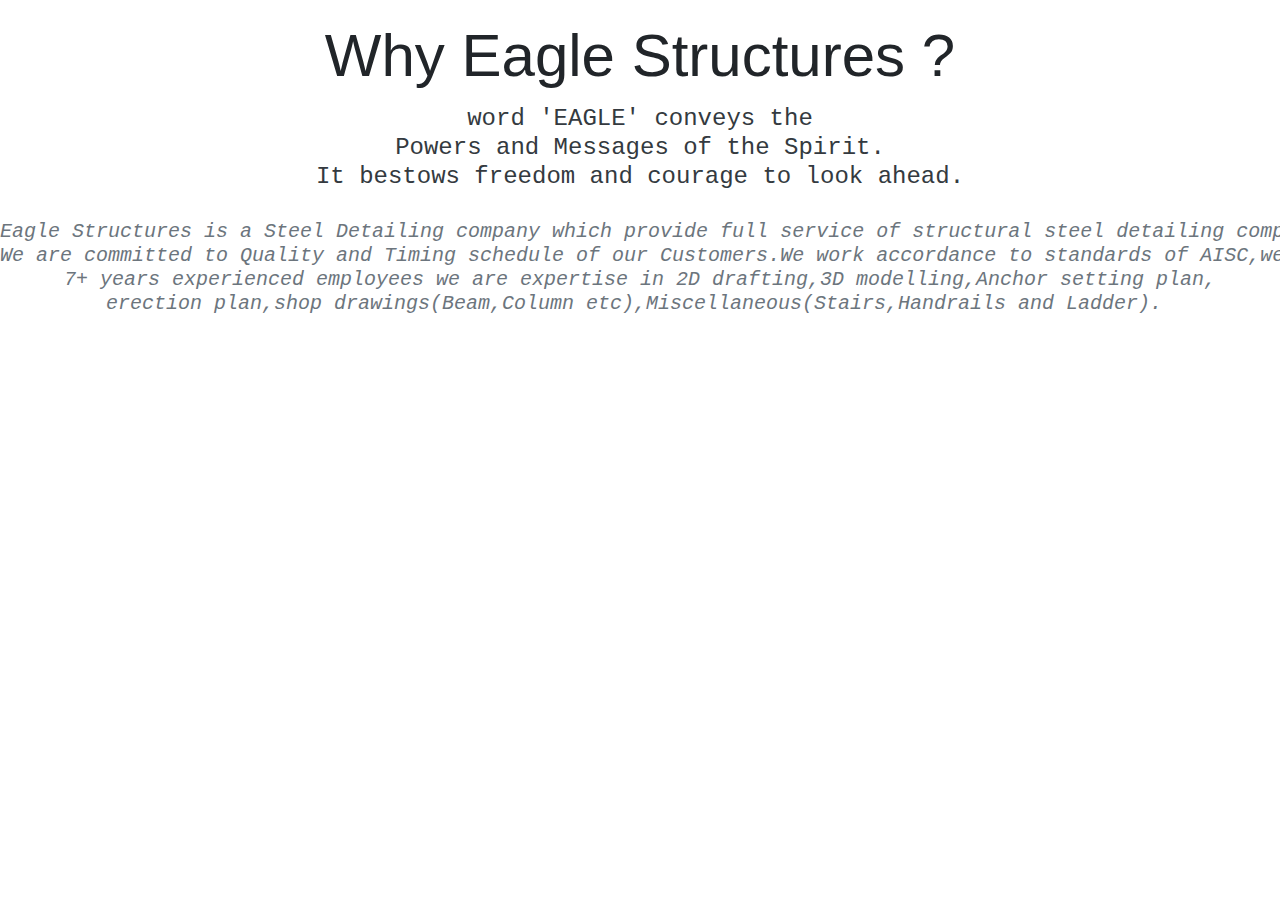
==== about.html @ 6200151a "created about and projects pages" ====
<html>
    <head>

        <title>
            About Us
        </title>
        <link rel="stylesheet" href="https://stackpath.bootstrapcdn.com/bootstrap/4.4.1/css/bootstrap.min.css" integrity="sha384-Vkoo8x4CGsO3+Hhxv8T/Q5PaXtkKtu6ug5TOeNV6gBiFeWPGFN9MuhOf23Q9Ifjh" crossorigin="anonymous">
		<script src="https://stackpath.bootstrapcdn.com/bootstrap/4.4.1/js/bootstrap.min.js" integrity="sha384-wfSDF2E50Y2D1uUdj0O3uMBJnjuUD4Ih7YwaYd1iqfktj0Uod8GCExl3Og8ifwB6" crossorigin="anonymous"></script>
		<script src="https://code.jquery.com/jquery-3.4.1.slim.min.js" integrity="sha384-J6qa4849blE2+poT4WnyKhv5vZF5SrPo0iEjwBvKU7imGFAV0wwj1yYfoRSJoZ+n" crossorigin="anonymous"></script>
		<script src="https://cdn.jsdelivr.net/npm/popper.js@1.16.0/dist/umd/popper.min.js" integrity="sha384-Q6E9RHvbIyZFJoft+2mJbHaEWldlvI9IOYy5n3zV9zzTtmI3UksdQRVvoxMfooAo" crossorigin="anonymous"></script>
        <style>
            .letter{
                padding-top:20px;
            }
            h1{
                
                text-decoration:none;
                font-size:60px;
            }
            .letter2{
                
          padding-top:5px;      
            }
            .letter3{
                
            }
                        
        </style>    
    </head>
    <body>
        <h1 class="letter text-center text-body">Why Eagle Structures ?</h1></a>
            <pre class="letter2 text-center"><h4 class="text-dark"> word 'EAGLE' conveys the 
Powers and Messages of the Spirit.
It bestows freedom and courage to look ahead.</h4>    <i><h5 class="text-secondary letter3">Eagle Structures is a Steel Detailing company which provide full service of structural steel detailing company.
We are committed to Quality and Timing schedule of our Customers.We work accordance to standards of AISC,we have
7+ years experienced employees we are expertise in 2D drafting,3D modelling,Anchor setting plan,
erection plan,shop drawings(Beam,Column etc),Miscellaneous(Stairs,Handrails and Ladder).</i> 
</h5></pre>
    </body>
    </html>
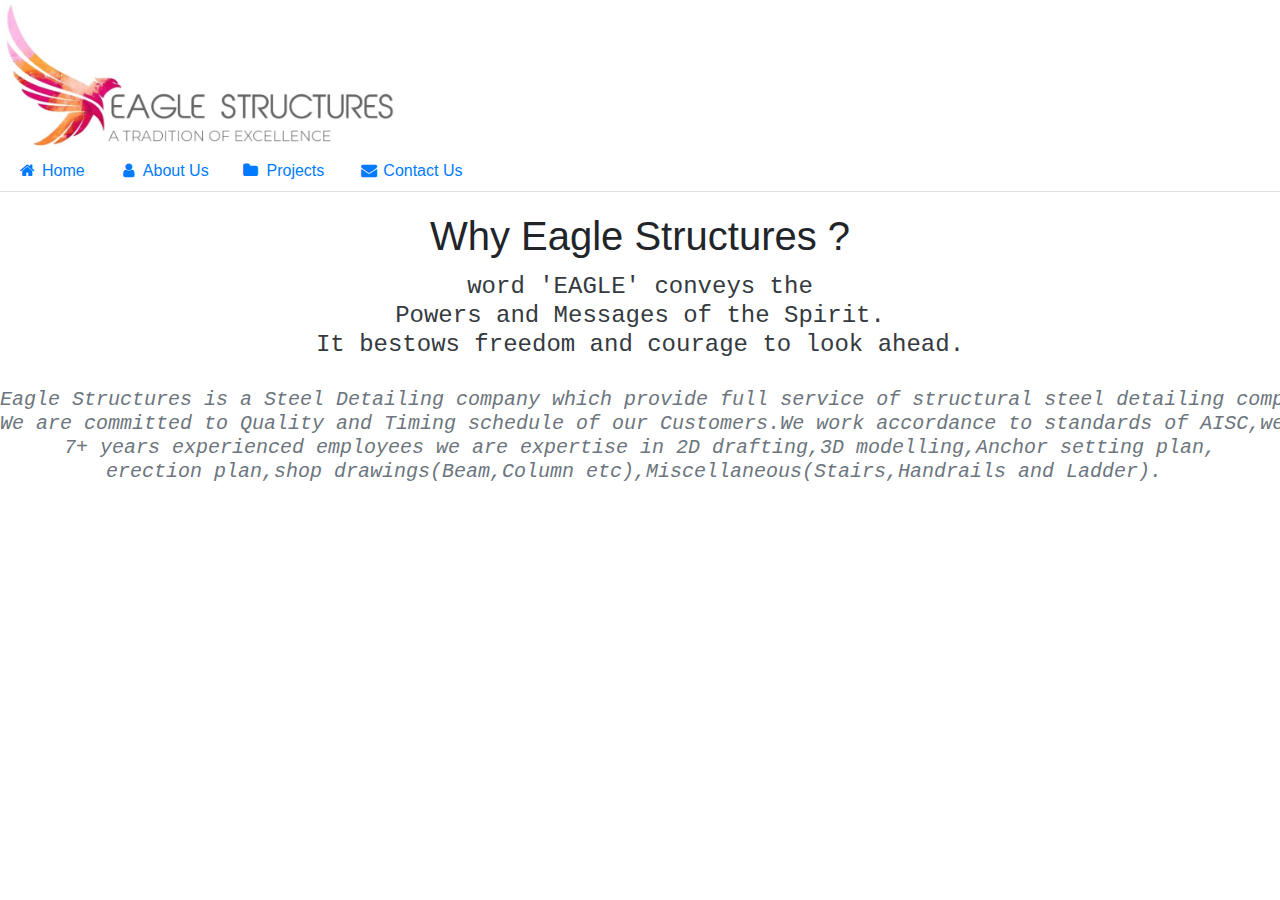
==== commit 3f6ef110: "change of ui of projects,home,about us" ====
--- a/about.html
+++ b/about.html
@@ -1,33 +1,45 @@
+<!DOCTYPE html>
 <html>
     <head>
-
-        <title>
-            About Us
-        </title>
-        <link rel="stylesheet" href="https://stackpath.bootstrapcdn.com/bootstrap/4.4.1/css/bootstrap.min.css" integrity="sha384-Vkoo8x4CGsO3+Hhxv8T/Q5PaXtkKtu6ug5TOeNV6gBiFeWPGFN9MuhOf23Q9Ifjh" crossorigin="anonymous">
-		<script src="https://stackpath.bootstrapcdn.com/bootstrap/4.4.1/js/bootstrap.min.js" integrity="sha384-wfSDF2E50Y2D1uUdj0O3uMBJnjuUD4Ih7YwaYd1iqfktj0Uod8GCExl3Og8ifwB6" crossorigin="anonymous"></script>
-		<script src="https://code.jquery.com/jquery-3.4.1.slim.min.js" integrity="sha384-J6qa4849blE2+poT4WnyKhv5vZF5SrPo0iEjwBvKU7imGFAV0wwj1yYfoRSJoZ+n" crossorigin="anonymous"></script>
-		<script src="https://cdn.jsdelivr.net/npm/popper.js@1.16.0/dist/umd/popper.min.js" integrity="sha384-Q6E9RHvbIyZFJoft+2mJbHaEWldlvI9IOYy5n3zV9zzTtmI3UksdQRVvoxMfooAo" crossorigin="anonymous"></script>
-        <style>
+	<title>
+		About Us
+	</title>
+    <meta name="viewport" content="width=device-width, initial-scale=1">
+    <link rel="stylesheet" href="https://cdnjs.cloudflare.com/ajax/libs/font-awesome/4.7.0/css/font-awesome.min.css">
+    <link rel="stylesheet" href="https://maxcdn.bootstrapcdn.com/bootstrap/4.0.0/css/bootstrap.min.css" integrity="sha384-Gn5384xqQ1aoWXA+058RXPxPg6fy4IWvTNh0E263XmFcJlSAwiGgFAW/dAiS6JXm" crossorigin="anonymous">
+    <style>
             .letter{
                 padding-top:20px;
             }
-            h1{
+            h1{                
+                text-decoration:none;
                 
-                text-decoration:none;
-                font-size:60px;
             }
-            .letter2{
-                
+            .letter2{  
           padding-top:5px;      
             }
-            .letter3{
-                
-            }
-                        
-        </style>    
+        </style>
     </head>
     <body>
+        <img class="eagleStr" src="images/EagleStructures.jpg" class="rounded" alt="Eagle Structures"  height=150px width=400px>
+        <!-- Nav tabs -->
+<ul class="nav nav-tabs">
+	<li class="nav-item">
+	  <a class="nav-link" data-toggle="tab" href="home.html"><i class="fa fa-fw fa-home"></i> Home</a>
+	</li>
+	<li class="nav-item">
+	  <a class="nav-link" data-toggle="tab" href="about.html"><i class="fa fa-fw fa-user"></i> About Us</a>
+	</li>
+	<li class="nav-item">
+	  <a class="nav-link" data-toggle="tab" href="projects.html"><i class="fa fa-folder" aria-hidden="true"></i> &nbspProjects</a>
+	</li>
+	<li class="nav-item">
+		<a class="nav-link" data-toggle="tab" href="contact.html"><i class="fa fa-fw fa-envelope"></i> Contact Us</a>
+	  </li>
+  </ul>
+  
+  <!-- Tab panes -->
+      
         <h1 class="letter text-center text-body">Why Eagle Structures ?</h1></a>
             <pre class="letter2 text-center"><h4 class="text-dark"> word 'EAGLE' conveys the 
 Powers and Messages of the Spirit.
@@ -37,4 +49,5 @@
 erection plan,shop drawings(Beam,Column etc),Miscellaneous(Stairs,Handrails and Ladder).</i> 
 </h5></pre>
     </body>
+
     </html>